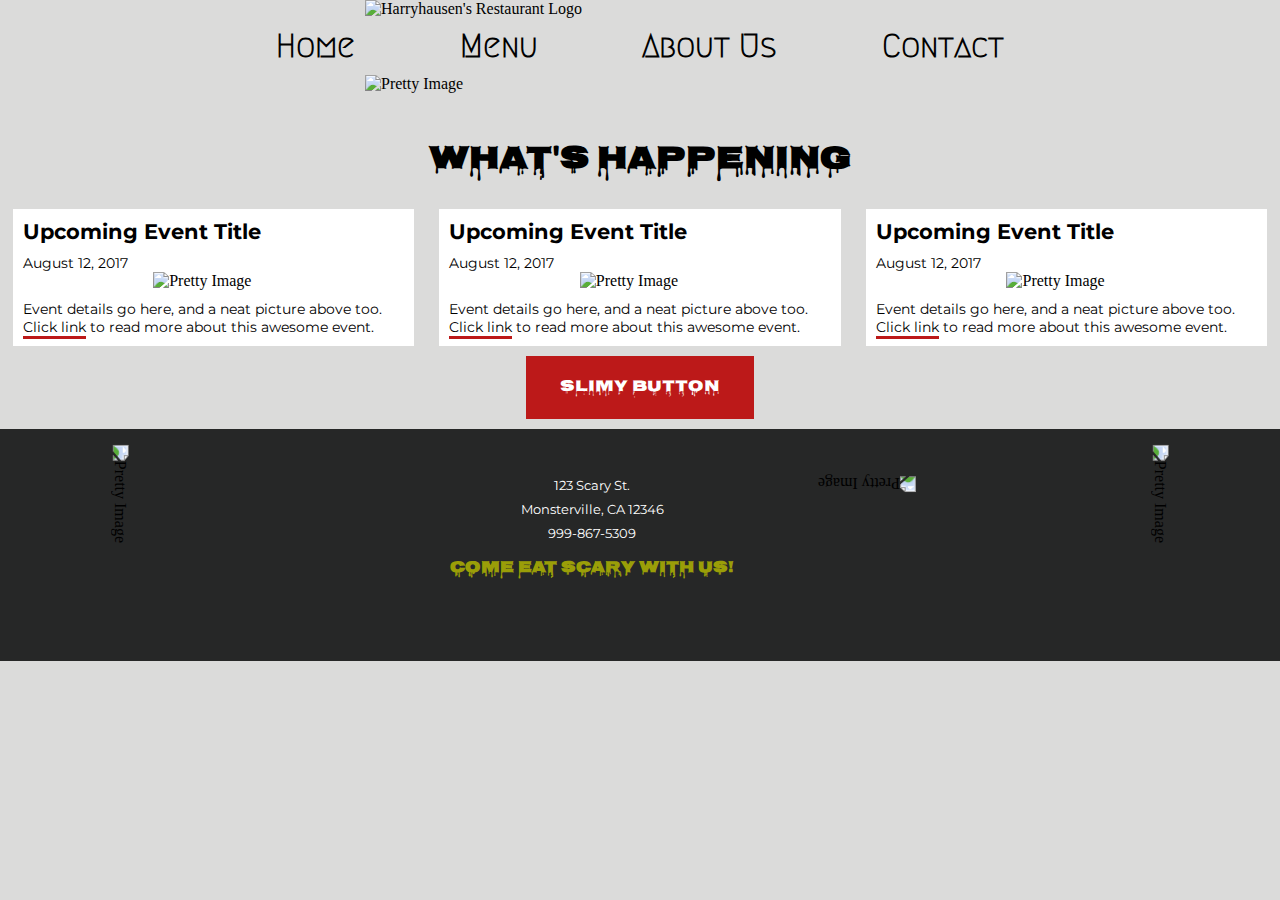
==== index.html @ dec704e3 "Change menu from reservations to about us" ====
<!doctype html>
<html lang="en">
<head>
    <meta charset="utf-8">
    <title>Harryhausen's Restaurant</title>
    <meta name="description" content="">
    <link rel="stylesheet" href="css/vendor/normalize.min.css">
    <link rel="stylesheet" href="css/main.css">
    <meta name="viewport" content="width=device-width, initial-scale=1">
    <link href="https://fonts.googleapis.com/css?family=Megrim|Montserrat:400,700,800|Nosifer" rel="stylesheet">
</head>
<body>
    <div id="sitecontainer">
    <header class="parallax">
      <h1>Harryhausen's Sushi Restaurant</h1>
      <img src="img/hhlogo.svg" alt="Harryhausen's Restaurant Logo" title="Harryhausen's Restaurant Logo">
      <nav>
        <h2>Page Navigation</h2>
        <ul>
            <li><a href="index.html">Home</a></li>
            <li><a href="menu.html">Menu</a></li>
            <li><a href="about.html">About Us</a></li>
            <li><a href="contact.html">Contact</a></li>
        </ul>
      </nav>
      <img src="img/foodplate1.svg" alt="Pretty Image" title="Pretty Image">
    </header>
    <section id="sectioncontainer">
      <h2>WHAT'S HAPPENING</h2>
      <article>
        <h3>Upcoming Event Title</h3>
        <time datetime="2017-08-12">August 12, 2017</time>
        <img src="img/eyeball.svg" alt="Pretty Image" title="Pretty Image" />
        <p>Event details go here, and a neat picture above too.  <a href="#">Click link</a> to read more about this awesome event.</p>
      </article>
      <article>
        <h3>Upcoming Event Title</h3>
        <time datetime="2017-08-12">August 12, 2017</time>
        <img src="img/eyeball.svg" alt="Pretty Image" title="Pretty Image" />
        <p>Event details go here, and a neat picture above too.  <a href="#">Click link</a> to read more about this awesome event.</p>
      </article>
      <article>
        <h3>Upcoming Event Title</h3>
        <time datetime="2017-08-12">August 12, 2017</time>
        <img src="img/eyeball.svg" alt="Pretty Image" title="Pretty Image" />
        <p>Event details go here, and a neat picture above too.  <a href="#">Click link</a> to read more about this awesome event.</p>
      </article>
      <button class="button buttonappearance">Slimy Button</button>
    </section>
    <footer id="footercontainer">
      <img src="img/eyeballchopsticks.svg" alt="Pretty Image" title="Pretty Image" class="wiggler">
      <img src="img/eyeballchopsticks.svg" alt="" title="">
      <div id="address">
        <p>123 Scary St.</p>
        <p>Monsterville, CA 12346</p>
        <p>999-867-5309</p>
        <h2>Come eat scary with us!</h2>
      </div>
      <img src="img/eyeballchopsticks.svg" alt="Pretty Image" title="Pretty Image">
      <img src="img/eyeballchopsticks.svg" alt="Pretty Image" title="Pretty Image" class="wiggler">
    </footer>
    </div>
    <script src="js/main.js"></script>
</body>
</html>
---- css/main.css ----
/*TABLE OF CONTENTS
1.0 STYLING REMINDERS
2.0 DOCUMENT SETUP
3.0 NAVIGATION STYLING
    3.1 GENERAL ELEMENT STYLING
4.0 HEADER STYLING
5.0 SECTIONS STYLING
6.0 FOOTER STYLING
7.0 MEDIA QUERIES

/* SECTION  1.0 -----------------------------*/
/* STYLING REMINDERS -----------------------------*/
/*
DOCUMENT COLORS:::
Green						9a9e08     9a9e08
Light Green			cad309    202	211	9
Red							bc1919    188 25 25
Grey						dbdbda    219 219 218

FONTS:::
Menu
font-family: 'Megrim', cursive;
Heads
font-family: 'Nosifer', cursive;
Headlines and p:
font-family: 'Montserrat', sans-serif;
*/

/* SECTION  2.0 ----------------------------- */

/* DOCUMENT SETUP ----------------------------- */
* {
    margin: 0;
    padding: 0;
    border: 0;
}

html {
    box-sizing: border-box;
}

article,
aside,
details,
figcaption,
figure,
footer,
header,
main,
nav,
section,
summary {
    display: block;
}

article,
aside,
details,
figcaption,
figure,
main,
nav,
section,
summary {
    margin: 10px 10px;
}

#sitecontainer {
    max-width: 1300px;
    margin: auto;
}

/* BUTTON STYLING */
.button {
    display: block;
    margin: auto;
    padding: 16px 32px;
    text-align: center;
    text-decoration: none;
    font-size: 1rem;
    font-family: 'Nosifer', cursive;
    -webkit-transition-duration: 0.4s; /* Safari */
    -moz-transition-duration: 0.4s; /* Safari */
    transition-duration: 0.4s;
    cursor: pointer;
}

.buttonappearance {
    background-color: #bc1919;
    color: white;
    border: 2px solid #bc1919;
    margin-bottom: 10px;
}

.buttonappearance:hover {
    background-color: rgb(232, 107, 90);
    box-shadow: 0 4px 8px 0 rgba(0, 0, 0, 0.7);
}

.formbutton {
    width: 100%;
}

/* LINK ATTRIBUTES */
a {
    text-decoration: none;
}

a:link,
a:visited {
    color: #9a9e08;
}

a:hover,
a:active {
    color: #bc1919;
}

/* Paragraph link hover background color
https://www.w3schools.com/cssref/tryit.asp?filename=trycss_sel_hover_more */

p a:link {
    color: black;
    border-bottom: 3px solid #bc1919;
}

p a:hover,
p a:active {
    color: white;
    background-color: rgb(187, 25, 25);
    -webkit-transform: scaleX(0);
    transform: scaleX(0);
    -webkit-transition: all 0.3s ease-in-out 0s;
    transition: all 0.3s ease-in-out 0s;
}

/* SECTION  3.0 ----------------------------- */

/* NAVIGATION STYLING ----------------------------- */

/* Menu underline effect  http://tobiasahlin.com/blog/css-trick-animating-link-underlines/  */
nav ul li a {
    position: relative;
}

nav ul li a::before {
    content: "";
    position: absolute;
    width: 100%;
    height: 3px;
    bottom: -5px;
    left: 0;
    background-color: #bc1919;
    visibility: hidden;
    -webkit-transform: scaleX(0);
    transform: scaleX(0);
    -webkit-transition: all 0.3s ease-in-out 0s;
    transition: all 0.3s ease-in-out 0s;
}

nav ul li a:hover::before {
    visibility: visible;
    -webkit-transform: scaleX(1);
    transform: scaleX(1);
}

/* FONTS */
nav ul li a {
    font-family: 'Megrim', cursive;
    font-weight: bolder;
    font-size: 2rem;
}

nav ul li a:link,
nav ul li a:visited {
    color: black;
}

/* SECTION  3.1 ----------------------------- *
/
/* GENERAL ELEMENT STYLING ----------------------------- */

header h1 {
    display: none;
    font-family: 'Montserrat', sans-serif;
}

h1 {
    text-align: center;
    font-family: 'Montserrat', sans-serif;
    font-size: 2.4rem;
}

h2 {
    font-size: 2rem;
    padding: 10px;
    font-family: 'Nosifer', cursive;
    text-align: center;
}

nav h2 {
    display: none;
}

h3 {
    font-size: 1.3rem;
    font-family: 'Montserrat', sans-serif;
    padding: 10px;
}

h4 {
    font-size: 1rem;
    font-family: 'Montserrat', sans-serif;
    padding: 10px;
}

p,
time {
    font-family: 'Montserrat', sans-serif;
    padding: 10px;
    font-size: 0.9rem;
}

/* SECTION  4.0 ----------------------------- *
/
/* HEADER STYLING ----------------------------- */

html {
    background-color: #dbdbda;
}

/* Parallax instructions:
https://www.w3schools.com/howto/howto_css_parallax.asp */

.parallax {
    background-image: url('../img/woodbackground.png');
    width: 100%;
    padding-bottom: 15px;

    /* Create the parallax scrolling effect */
    background-attachment: fixed;
}

nav ul li {
    text-align: center;
    list-style: none;
}

nav ul li a {
    text-decoration: none;
    color: black;
}

nav ul li a:hover {
    color: #bc1919;
}

header img:nth-of-type(1) {
    display: block;
    margin: auto;
    width: 100%;
    max-width: 550px;
}

header img:nth-of-type(2) {
    display: block;
    margin: auto;
    max-width: 550px;
}

/* SECTION  5.0 ----------------------------- */

/* SECTIONS STYLING ----------------------------- */
#sectioncontainer {
    margin: auto;
    padding-top: 15px;
}

section article {
    background-color: white;
    width: 90%;
    display: block;
    margin: 10px 5%;
}

section article img {
    width: 30%;
    display: block;
    margin: auto;
}

iframe {
    -webkit-filter: grayscale(70%);
    filter: grayscale(70%);
}

iframe:nth-of-type(1) {
    display: block;
}

iframe:nth-of-type(2) {
    display: none;
}

/* FORM  */
input {
    padding: 1rem 0;
    border: 1px solid #cccccc;
    width: 100%;
    display: block;
    font-family: 'Montserrat', sans-serif;
    color: #bc1919;
}

/* SECTION  6.0 ----------------------------- */

/* FOOTER STYLING ----------------------------- */
#footercontainer {
    padding: 20px;
}

footer {
    background-color: #262727;
    position: relative;
}

#address {
    width: 60%;
    float: left;
    display: block;
    margin: 2% auto;
}

footer p {
    color: white;
    text-align: center;
    line-height: 4px;
    font-size: 0.6rem;
}

footer h2 {
    font-size: 1rem;
    color: white;
    line-height: 25px;
    color: #9a9e08;
}

footer img:nth-of-type(1) {
    width: 20%;
    max-width: 200px;
    float: left;
    padding: 7% 0;
    -ms-transform: rotate(90deg); /* IE 9 */
    -webkit-transform: rotate(90deg); /* Chrome, Safari, Opera */
    transform: rotate(90deg);
}

footer img:nth-of-type(2) {
    display: none;
    width: 0%;
}

footer img:nth-of-type(3) {
    display: none;
    width: 0%;
    -ms-transform: rotate(180deg); /* IE 9 */
    -webkit-transform: rotate(180deg); /* Chrome, Safari, Opera */
    transform: rotate(180deg);
}

footer img:nth-of-type(4) {
    width: 20%;
    max-width: 200px;
    float: right;
    padding: 7% 0;
    -ms-transform: rotate(90deg); /* IE 9 */
    -webkit-transform: rotate(90deg); /* Chrome, Safari, Opera */
    transform: rotate(90deg);
}

/* CLEAR FIX */
#footercontainer::after {
    content: ' ';
    clear: both;
    display: block;
}

/* WIGGLER https://harrybailey.com/2011/09/css3-element-wiggle-with-keyframes/ */

/* safari and chrome */
@-webkit-keyframes wiggle {
    0% {-webkit-transform: rotate(94deg);}
    50% {-webkit-transform: rotate(90deg);}
    100% {-webkit-transform: rotate(94deg);}
}

/* firefox */
@-moz-keyframes wiggle {
    0% {-moz-transform: rotate(94deg);}
    50% {-moz-transform: rotate(90deg);}
    100% {-moz-transform: rotate(94deg);}
}

/* anyone brave enough to implement the ideal method */
@keyframes wiggle {
    0% {transform: rotate(94deg);}
    50% {transform: rotate(90deg);}
    100% {transform: rotate(94deg);}
}

.wiggler:hover {
    -webkit-animation: wiggle 0.3s infinite;
    -moz-animation: wiggle 0.3s infinite;
    animation: wiggle 0.3s infinite;
}

/* SECTION  7.0 ----------------------------- */

/* MEDIA QUERIES ----------------------------- */
@media (min-width: 600px) {
    footer p {
        font-size: 0.8rem;
    }
}
@media (min-width: 800px) {
    ul li {
        display: inline;
        padding: 5px 4%;
    }
    ul {
        text-align: center;
    }
    section img {
        max-width: 190px;
    }
}
@media (min-width: 900px) {
    iframe:nth-of-type(1) {
        display: none;
    }
    iframe:nth-of-type(2) {
        display: block;
    }
    section article {
        width: calc(100% / 3 - 2%);
        margin: 10px 1%;
        float: left;
    }

    /* CLEAR FIX */
    #sectioncontainer::after {
        content: ' ';
        clear: both;
        display: block;
    }
}
@media (min-width: 1000px) {
    footer img:nth-of-type(2) {
        display: block;
        position: absolute;
        width: 10%;
        max-width: 200px;
        padding: 2% 20%;
    }
    footer img:nth-of-type(3) {
        display: block;
        position: absolute;
        width: 10%;
        max-width: 200px;
        float: right;
        padding: 2% 60%;
    }
}
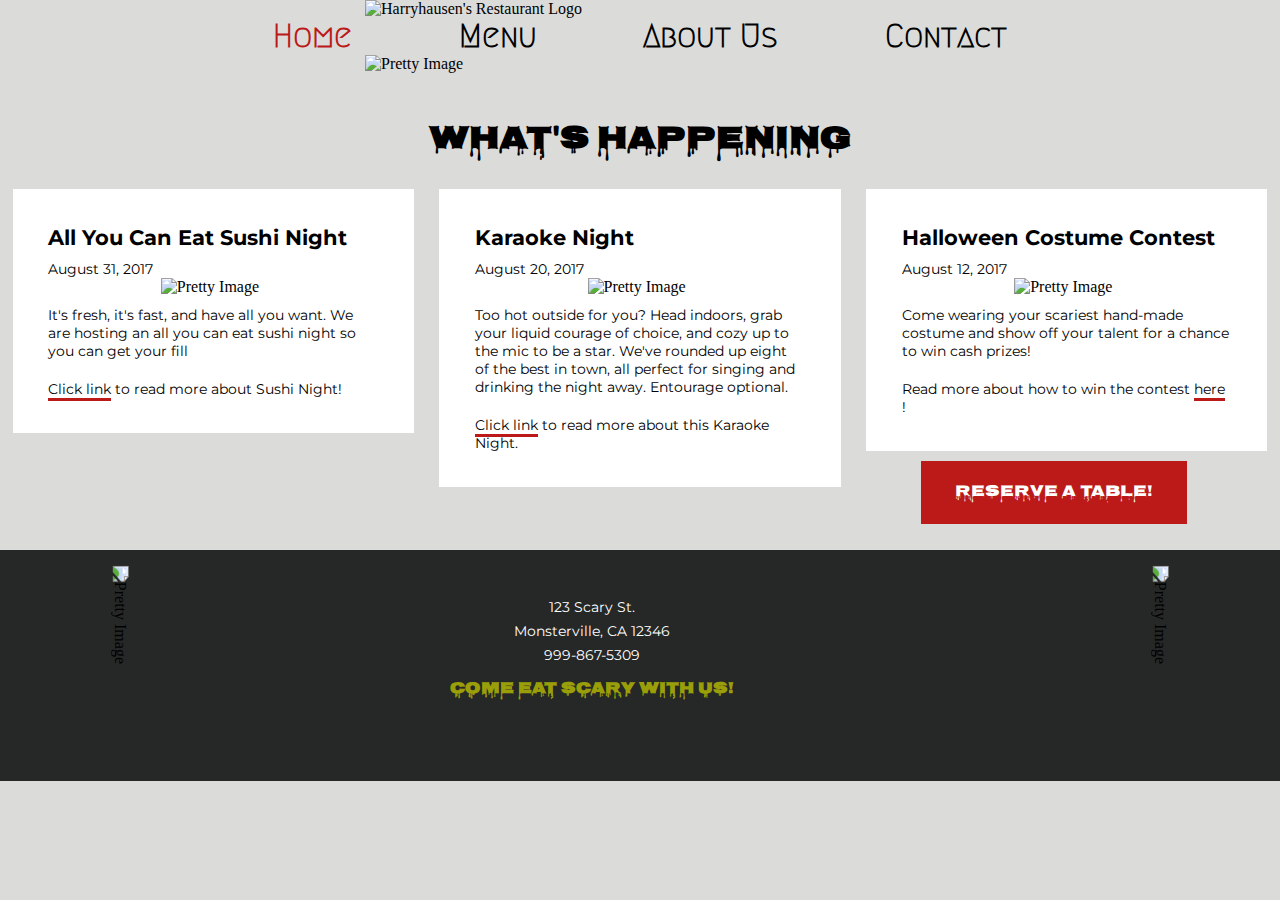
==== commit 89b788b2: "Remove margin on button, add to new div" ====
--- a/index.html
+++ b/index.html
@@ -17,7 +17,7 @@
       <nav>
         <h2>Page Navigation</h2>
         <ul>
-            <li><a href="index.html">Home</a></li>
+            <li><a href="index.html" id="activeNav">Home</a></li>
             <li><a href="menu.html">Menu</a></li>
             <li><a href="about.html">About Us</a></li>
             <li><a href="contact.html">Contact</a></li>
@@ -28,26 +28,31 @@
     <section id="sectioncontainer">
       <h2>WHAT'S HAPPENING</h2>
       <article>
-        <h3>Upcoming Event Title</h3>
+        <h3>All You Can Eat Sushi Night</h3>
+        <time datetime="2017-08-12">August 31, 2017</time>
+        <img src="img/eyeball.svg" alt="Pretty Image" title="Pretty Image" />
+        <p>It's fresh, it's fast, and have all you want.  We are hosting an all you can eat sushi night so you can get your fill</p>
+        <p><a href="#">Click link</a> to read more about Sushi Night!</p>
+      </article>
+      <article>
+        <h3>Karaoke Night</h3>
+        <time datetime="2017-08-12">August 20, 2017</time>
+        <img src="img/eyeball.svg" alt="Pretty Image" title="Pretty Image" />
+        <p>Too hot outside for you? Head indoors, grab your liquid courage of choice, and cozy up to the mic to be a star. We've rounded up eight of the best in town, all perfect for singing and drinking the night away. Entourage optional.</p>
+        <p><a href="#">Click link</a> to read more about this Karaoke Night.</p>
+      </article>
+      <article>
+        <h3>Halloween Costume Contest</h3>
         <time datetime="2017-08-12">August 12, 2017</time>
         <img src="img/eyeball.svg" alt="Pretty Image" title="Pretty Image" />
-        <p>Event details go here, and a neat picture above too.  <a href="#">Click link</a> to read more about this awesome event.</p>
+        <p>Come wearing your scariest hand-made costume and show off your talent for a chance to win cash prizes!</p>
+        <p>Read more about how to win the contest <a href="#">here</a> !</p>
       </article>
-      <article>
-        <h3>Upcoming Event Title</h3>
-        <time datetime="2017-08-12">August 12, 2017</time>
-        <img src="img/eyeball.svg" alt="Pretty Image" title="Pretty Image" />
-        <p>Event details go here, and a neat picture above too.  <a href="#">Click link</a> to read more about this awesome event.</p>
-      </article>
-      <article>
-        <h3>Upcoming Event Title</h3>
-        <time datetime="2017-08-12">August 12, 2017</time>
-        <img src="img/eyeball.svg" alt="Pretty Image" title="Pretty Image" />
-        <p>Event details go here, and a neat picture above too.  <a href="#">Click link</a> to read more about this awesome event.</p>
-      </article>
-      <button class="button buttonappearance">Slimy Button</button>
+      <div class="reserve-div">
+          <button class="button buttonappearance"> Reserve a table!</button>
+      </div>
     </section>
-    <footer id="footercontainer">
+    <footer id="footercontainer" class="clearfix">
       <img src="img/eyeballchopsticks.svg" alt="Pretty Image" title="Pretty Image" class="wiggler">
       <img src="img/eyeballchopsticks.svg" alt="" title="">
       <div id="address">
--- a/css/main.css
+++ b/css/main.css
@@ -1,4 +1,4 @@
-/*TABLE OF CONTENTS
+/* TABLE OF CONTENTS
 1.0 STYLING REMINDERS
 2.0 DOCUMENT SETUP
 3.0 NAVIGATION STYLING
@@ -8,10 +8,11 @@
 6.0 FOOTER STYLING
 7.0 MEDIA QUERIES
 
-/* SECTION  1.0 -----------------------------*/
-/* STYLING REMINDERS -----------------------------*/
-/*
-DOCUMENT COLORS:::
+/* SECTION  1.0 ----------------------------- */
+
+/* STYLING REMINDERS ----------------------------- */
+
+/* DOCUMENT COLORS:::
 Green						9a9e08     9a9e08
 Light Green			cad309    202	211	9
 Red							bc1919    188 25 25
@@ -37,6 +38,12 @@
 
 html {
     box-sizing: border-box;
+}
+
+*,
+*::before,
+*::after {
+    box-sizing: inherit;
 }
 
 article,
@@ -61,13 +68,21 @@
 main,
 nav,
 section,
-summary {
-    margin: 10px 10px;
+summary,
+div {
+    margin: 0;
 }
 
 #sitecontainer {
     max-width: 1300px;
     margin: auto;
+}
+
+/* CLEAR FIX */
+.clearfix::after {
+    content: ' ';
+    clear: both;
+    display: block;
 }
 
 /* BUTTON STYLING */
@@ -89,7 +104,6 @@
     background-color: #bc1919;
     color: white;
     border: 2px solid #bc1919;
-    margin-bottom: 10px;
 }
 
 .buttonappearance:hover {
@@ -113,6 +127,10 @@
 
 a:hover,
 a:active {
+    color: #bc1919;
+}
+
+#activeNav {
     color: #bc1919;
 }
 
@@ -271,6 +289,18 @@
 /* SECTION  5.0 ----------------------------- */
 
 /* SECTIONS STYLING ----------------------------- */
+
+/* MENU */
+.menuContainer {
+    background-color: rgb(103, 107, 107);
+    color: #9a9e08;
+}
+
+.menuContainer article {
+    background-color: rgb(103, 107, 107);
+    color: rgb(221, 230, 219);
+}
+
 #sectioncontainer {
     margin: auto;
     padding-top: 15px;
@@ -278,9 +308,8 @@
 
 section article {
     background-color: white;
-    width: 90%;
-    display: block;
-    margin: 10px 5%;
+    width: 100%;
+    padding: 2%;
 }
 
 section article img {
@@ -289,6 +318,11 @@
     margin: auto;
 }
 
+.reserve-div {
+    margin: 2%;
+}
+
+/* MAP */
 iframe {
     -webkit-filter: grayscale(70%);
     filter: grayscale(70%);
@@ -301,6 +335,7 @@
 iframe:nth-of-type(2) {
     display: none;
 }
+
 
 /* FORM  */
 input {
@@ -378,12 +413,7 @@
     transform: rotate(90deg);
 }
 
-/* CLEAR FIX */
-#footercontainer::after {
-    content: ' ';
-    clear: both;
-    display: block;
-}
+
 
 /* WIGGLER https://harrybailey.com/2011/09/css3-element-wiggle-with-keyframes/ */
 
@@ -417,23 +447,42 @@
 /* SECTION  7.0 ----------------------------- */
 
 /* MEDIA QUERIES ----------------------------- */
-@media (min-width: 600px) {
+@media (min-width: 500px) {
+
+    /* CLEAR FIX */
+
+    .clearfix::after {
+        content: ' ';
+        clear: both;
+        display: block;
+    }
+    article div {
+        float: left;
+        width: 50%;
+    }
+    figure {
+        display: block;
+        margin: auto;
+        width: 50%;
+        float: left;
+    }
+    #contactUs figure img {
+        width: 64%;
+    }
+}
+@media (min-width: 615px) {
     footer p {
-        font-size: 0.8rem;
-    }
-}
-@media (min-width: 800px) {
-    ul li {
+        font-size: 0.9rem;
+    }
+    nav ul li {
         display: inline;
         padding: 5px 4%;
     }
     ul {
         text-align: center;
     }
-    section img {
-        max-width: 190px;
-    }
-}
+}
+
 @media (min-width: 900px) {
     iframe:nth-of-type(1) {
         display: none;
@@ -447,8 +496,12 @@
         float: left;
     }
 
+    #contactUs figure img {
+        width: 100%;
+    }
+
     /* CLEAR FIX */
-    #sectioncontainer::after {
+    .clearfix::after {
         content: ' ';
         clear: both;
         display: block;
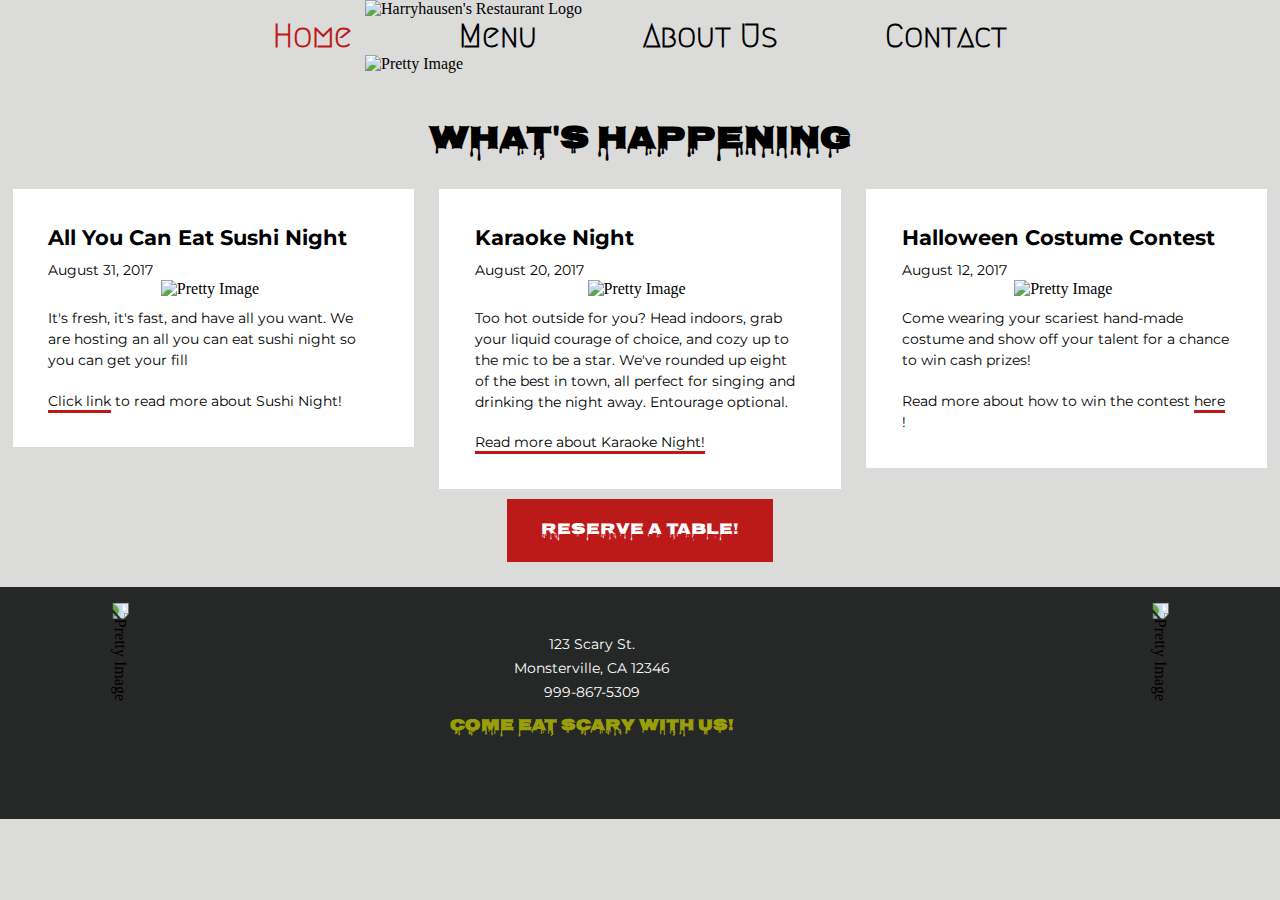
==== commit 69670e15: "Add clearfix to articles to make button clear" ====
--- a/index.html
+++ b/index.html
@@ -27,7 +27,7 @@
     </header>
     <section id="sectioncontainer">
       <h2>WHAT'S HAPPENING</h2>
-      <article>
+      <article  class="clearfix">
         <h3>All You Can Eat Sushi Night</h3>
         <time datetime="2017-08-12">August 31, 2017</time>
         <img src="img/eyeball.svg" alt="Pretty Image" title="Pretty Image" />
@@ -39,7 +39,7 @@
         <time datetime="2017-08-12">August 20, 2017</time>
         <img src="img/eyeball.svg" alt="Pretty Image" title="Pretty Image" />
         <p>Too hot outside for you? Head indoors, grab your liquid courage of choice, and cozy up to the mic to be a star. We've rounded up eight of the best in town, all perfect for singing and drinking the night away. Entourage optional.</p>
-        <p><a href="#">Click link</a> to read more about this Karaoke Night.</p>
+        <p><a href="#">Read more about Karaoke Night!</a></p>
       </article>
       <article>
         <h3>Halloween Costume Contest</h3>
--- a/css/main.css
+++ b/css/main.css
@@ -237,6 +237,7 @@
     font-family: 'Montserrat', sans-serif;
     padding: 10px;
     font-size: 0.9rem;
+    line-height: 1.3rem;
 }
 
 /* SECTION  4.0 ----------------------------- *
@@ -471,40 +472,38 @@
     }
 }
 @media (min-width: 615px) {
-    footer p {
-        font-size: 0.9rem;
-    }
-    nav ul li {
-        display: inline;
-        padding: 5px 4%;
-    }
-    ul {
-        text-align: center;
-    }
-}
-
-@media (min-width: 900px) {
-    iframe:nth-of-type(1) {
-        display: none;
-    }
-    iframe:nth-of-type(2) {
-        display: block;
-    }
     section article {
         width: calc(100% / 3 - 2%);
         margin: 10px 1%;
         float: left;
     }
+    .reserve-div {
+        clear: both;
+    }
+
+    footer p {
+        font-size: 0.9rem;
+    }
+    nav ul li {
+        display: inline;
+        padding: 5px 4%;
+    }
+    ul {
+        text-align: center;
+    }
+
+}
+
+@media (min-width: 900px) {
+    iframe:nth-of-type(1) {
+        display: none;
+    }
+    iframe:nth-of-type(2) {
+        display: block;
+    }
 
     #contactUs figure img {
         width: 100%;
-    }
-
-    /* CLEAR FIX */
-    .clearfix::after {
-        content: ' ';
-        clear: both;
-        display: block;
     }
 }
 @media (min-width: 1000px) {
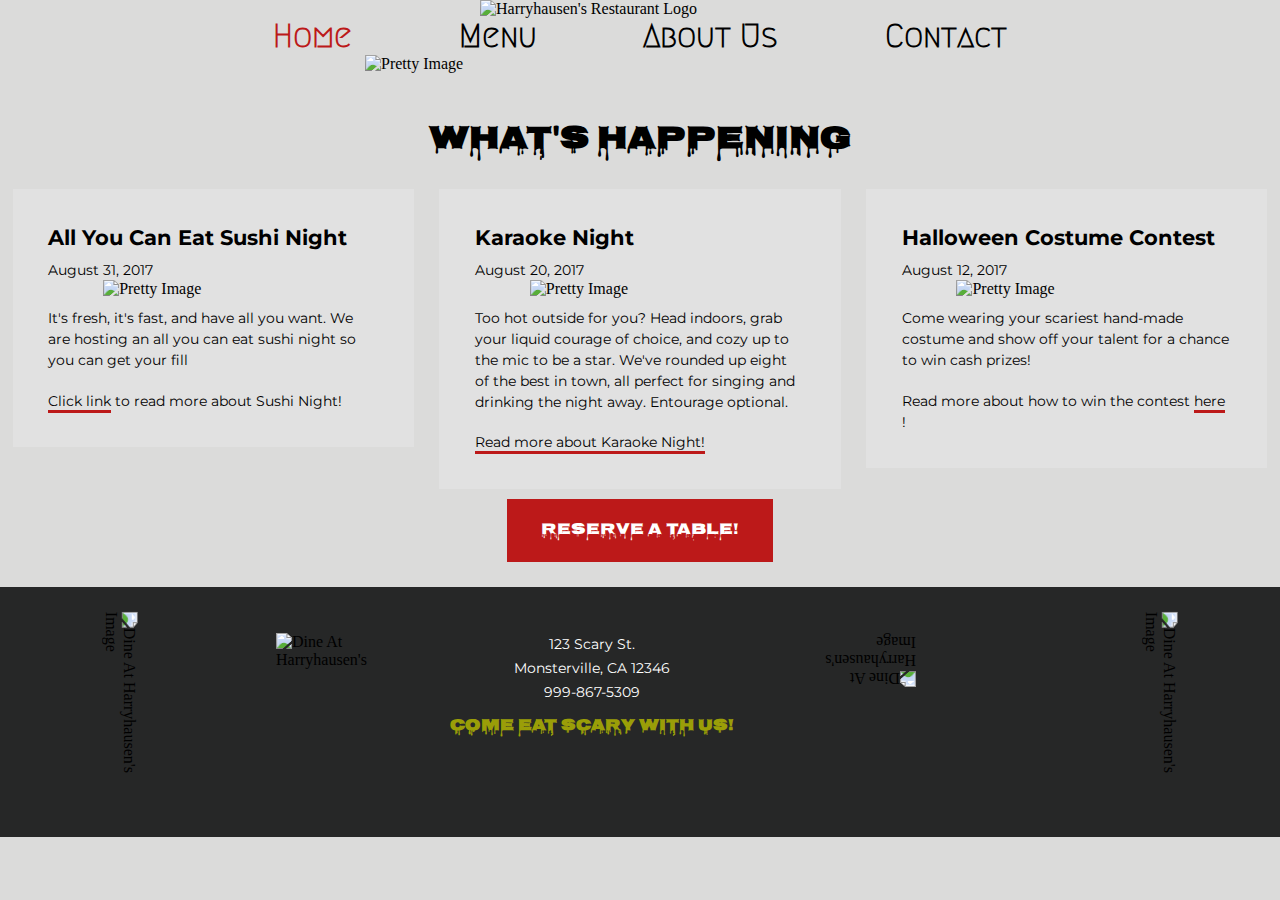
==== commit 083e05cc: "add all imports to all pages(JS and CSS)" ====
--- a/index.html
+++ b/index.html
@@ -8,63 +8,71 @@
     <link rel="stylesheet" href="css/main.css">
     <meta name="viewport" content="width=device-width, initial-scale=1">
     <link href="https://fonts.googleapis.com/css?family=Megrim|Montserrat:400,700,800|Nosifer" rel="stylesheet">
+    <!-- ToolTipster Plugin CSS -->
+    <link rel="stylesheet" type="text/css" href="css/tooltipster.bundle.min.css" />
+    <link rel="stylesheet" type="text/css" href="css/tooltipster-sideTip-light.min.css" />
+    <link rel="stylesheet" href="css/jquery.elevator.css">
 </head>
 <body>
     <div id="sitecontainer">
-    <header class="parallax">
-      <h1>Harryhausen's Sushi Restaurant</h1>
-      <img src="img/hhlogo.svg" alt="Harryhausen's Restaurant Logo" title="Harryhausen's Restaurant Logo">
-      <nav>
-        <h2>Page Navigation</h2>
-        <ul>
-            <li><a href="index.html" id="activeNav">Home</a></li>
-            <li><a href="menu.html">Menu</a></li>
-            <li><a href="about.html">About Us</a></li>
-            <li><a href="contact.html">Contact</a></li>
-        </ul>
-      </nav>
-      <img src="img/foodplate1.svg" alt="Pretty Image" title="Pretty Image">
-    </header>
-    <section id="sectioncontainer">
-      <h2>WHAT'S HAPPENING</h2>
-      <article  class="clearfix">
-        <h3>All You Can Eat Sushi Night</h3>
-        <time datetime="2017-08-12">August 31, 2017</time>
-        <img src="img/eyeball.svg" alt="Pretty Image" title="Pretty Image" />
-        <p>It's fresh, it's fast, and have all you want.  We are hosting an all you can eat sushi night so you can get your fill</p>
-        <p><a href="#">Click link</a> to read more about Sushi Night!</p>
-      </article>
-      <article>
-        <h3>Karaoke Night</h3>
-        <time datetime="2017-08-12">August 20, 2017</time>
-        <img src="img/eyeball.svg" alt="Pretty Image" title="Pretty Image" />
-        <p>Too hot outside for you? Head indoors, grab your liquid courage of choice, and cozy up to the mic to be a star. We've rounded up eight of the best in town, all perfect for singing and drinking the night away. Entourage optional.</p>
-        <p><a href="#">Read more about Karaoke Night!</a></p>
-      </article>
-      <article>
-        <h3>Halloween Costume Contest</h3>
-        <time datetime="2017-08-12">August 12, 2017</time>
-        <img src="img/eyeball.svg" alt="Pretty Image" title="Pretty Image" />
-        <p>Come wearing your scariest hand-made costume and show off your talent for a chance to win cash prizes!</p>
-        <p>Read more about how to win the contest <a href="#">here</a> !</p>
-      </article>
-      <div class="reserve-div">
-          <button class="button buttonappearance"> Reserve a table!</button>
-      </div>
-    </section>
-    <footer id="footercontainer" class="clearfix">
-      <img src="img/eyeballchopsticks.svg" alt="Pretty Image" title="Pretty Image" class="wiggler">
-      <img src="img/eyeballchopsticks.svg" alt="" title="">
-      <div id="address">
-        <p>123 Scary St.</p>
-        <p>Monsterville, CA 12346</p>
-        <p>999-867-5309</p>
-        <h2>Come eat scary with us!</h2>
-      </div>
-      <img src="img/eyeballchopsticks.svg" alt="Pretty Image" title="Pretty Image">
-      <img src="img/eyeballchopsticks.svg" alt="Pretty Image" title="Pretty Image" class="wiggler">
-    </footer>
+        <header class="parallax">
+            <h1>Harryhausen's Sushi Restaurant</h1>
+            <img src="img/hhlogo.svg" class="hhlogo" alt="Harryhausen's Restaurant Logo" title="Harryhausen's Restaurant Logo">
+            <nav>
+                <h2>Page Navigation</h2>
+                <ul>
+                    <li><a href="index.html" id="activeNav">Home</a></li>
+                    <li><a href="menu.html">Menu</a></li>
+                    <li><a href="about.html">About Us</a></li>
+                    <li><a href="contact.html">Contact</a></li>
+                </ul>
+            </nav>
+            <img src="img/foodplate1.svg" class="headerImage" alt="Pretty Image" title="Pretty Image">
+        </header>
+        <section id="sectioncontainer">
+            <h2>WHAT'S HAPPENING</h2>
+            <article  class="clearfix">
+                <h3>All You Can Eat Sushi Night</h3>
+                <time datetime="2017-08-12">August 31, 2017</time>
+                <img src="img/monster-you-eat-all.svg" alt="Pretty Image" title="Pretty Image" />
+                <p>It's fresh, it's fast, and have all you want.  We are hosting an all you can eat sushi night so you can get your fill</p>
+                <p><a href="#">Click link</a> to read more about Sushi Night!</p>
+            </article>
+            <article>
+                <h3>Karaoke Night</h3>
+                <time datetime="2017-08-12">August 20, 2017</time>
+                <img src="img/monster-karaoke.svg" alt="Pretty Image" title="Pretty Image" />
+                <p>Too hot outside for you? Head indoors, grab your liquid courage of choice, and cozy up to the mic to be a star. We've rounded up eight of the best in town, all perfect for singing and drinking the night away. Entourage optional.</p>
+                <p><a href="#">Read more about Karaoke Night!</a></p>
+            </article>
+            <article>
+                <h3>Halloween Costume Contest</h3>
+                <time datetime="2017-08-12">August 12, 2017</time>
+                <img src="img/monster-costume.svg" alt="Pretty Image" title="Pretty Image" />
+                <p>Come wearing your scariest hand-made costume and show off your talent for a chance to win cash prizes!</p>
+                <p>Read more about how to win the contest <a href="#">here</a> !</p>
+            </article>
+            <div class="reserve-div">
+                <button class="button buttonappearance"> Reserve a table!</button>
+            </div>
+        </section>
+        <footer id="footercontainer" class="clearfix">
+            <img src="img/eyeballchopsticks.svg" alt="Dine At Harryhausen's Image" title="Dine At Harryhausen's Image" class="wiggler">
+            <img src="img/eyeballchopsticks.svg" alt="Dine At Harryhausen's" title="Dine At Harryhausen's">
+            <div id="address">
+                <p>123 Scary St.</p>
+                <p>Monsterville, CA 12346</p>
+                <p>999-867-5309</p>
+                <h2>Come eat scary with us!</h2>
+            </div>
+            <img src="img/eyeballchopsticks.svg" alt="Dine At Harryhausen's Image" title="Pretty Image">
+            <img src="img/eyeballchopsticks.svg" alt="Dine At Harryhausen's Image" title="Dine At Harryhausen's Image" class="wiggler">
+        </footer>
     </div>
+    <script type="text/javascript" src="js/jquery-3.2.1.min.js"></script>
+    <script type="text/javascript" src="js/tooltipster.bundle.min.js"></script>
+    <script type="text/javascript" src="js/jquery.backstretch.js"></script>
+    <script src="js/jquery.elevator.js"></script>
     <script src="js/main.js"></script>
 </body>
 </html>
--- a/css/main.css
+++ b/css/main.css
@@ -17,6 +17,8 @@
 Light Green			cad309    202	211	9
 Red							bc1919    188 25 25
 Grey						dbdbda    219 219 218
+Dark Grey
+#262727
 
 FONTS:::
 Menu
@@ -152,6 +154,10 @@
     transition: all 0.3s ease-in-out 0s;
 }
 
+.menuContainer p a:link {
+    color: white;
+}
+
 /* SECTION  3.0 ----------------------------- */
 
 /* NAVIGATION STYLING ----------------------------- */
@@ -183,6 +189,10 @@
 }
 
 /* FONTS */
+.onHoverRed {
+    color: red;
+}
+
 nav ul li a {
     font-family: 'Megrim', cursive;
     font-weight: bolder;
@@ -229,7 +239,7 @@
 h4 {
     font-size: 1rem;
     font-family: 'Montserrat', sans-serif;
-    padding: 10px;
+    padding: 10px 10px 0 10px;
 }
 
 p,
@@ -243,7 +253,6 @@
 /* SECTION  4.0 ----------------------------- *
 /
 /* HEADER STYLING ----------------------------- */
-
 html {
     background-color: #dbdbda;
 }
@@ -274,16 +283,28 @@
     color: #bc1919;
 }
 
-header img:nth-of-type(1) {
+.hhlogo {
+    display: block;
+    margin: auto;
+    width: 100%;
+    max-width: 320px;
+}
+
+.headerImage {
     display: block;
     margin: auto;
     width: 100%;
     max-width: 550px;
 }
 
-header img:nth-of-type(2) {
-    display: block;
-    margin: auto;
+.hide {
+    display: none;
+}
+
+.show {
+    display: block;
+    margin: auto;
+    width: 100%;
     max-width: 550px;
 }
 
@@ -293,14 +314,15 @@
 
 /* MENU */
 .menuContainer {
-    background-color: rgb(103, 107, 107);
+    background-color: rgb(140, 140, 140);
     color: #9a9e08;
 }
 
 .menuContainer article {
-    background-color: rgb(103, 107, 107);
-    color: rgb(221, 230, 219);
-}
+    background-color: transparent;
+    color: rgb(255, 255, 250);
+}
+
 
 #sectioncontainer {
     margin: auto;
@@ -308,13 +330,13 @@
 }
 
 section article {
-    background-color: white;
+    background-color: rgb(225, 225, 225);
     width: 100%;
     padding: 2%;
 }
 
 section article img {
-    width: 30%;
+    width: 63%;
     display: block;
     margin: auto;
 }
@@ -331,12 +353,12 @@
 
 iframe:nth-of-type(1) {
     display: block;
+    margin: auto;
 }
 
 iframe:nth-of-type(2) {
     display: none;
 }
-
 
 /* FORM  */
 input {
@@ -346,6 +368,17 @@
     display: block;
     font-family: 'Montserrat', sans-serif;
     color: #bc1919;
+}
+
+/* IMAGE GALLERY */
+.image-gallery {
+    width: 100%;
+}
+.about-container img {
+    width: 80%;
+    padding: 4%;
+    display: block;
+    margin: auto;
 }
 
 /* SECTION  6.0 ----------------------------- */
@@ -467,20 +500,47 @@
         width: 50%;
         float: left;
     }
-    #contactUs figure img {
+    .contactUs figure img {
         width: 64%;
     }
+    .image-gallery img {
+        width: 70%;
+    }
 }
 @media (min-width: 615px) {
+    .contactUs h2, .reservations h2 {
+        font-size: 2vw;
+    }
     section article {
         width: calc(100% / 3 - 2%);
         margin: 10px 1%;
         float: left;
     }
+    .image-gallery {
+        display: block;
+        margin: auto;
+    }
+    .about-container,
+    .image-gallery {
+        width: 80%;
+        float: none;
+        margin: auto;
+    }
+    .image-gallery img {
+        float: left;
+        width: 50%;
+    }
+    .menuContainer article {
+        width: calc(100% / 2 - 2%);
+        margin: 10px 1%;
+        float: left;
+    }
+    .menuContainer article:nth-child(even) {
+        border-right: #9a9e08 solid 1px;
+    }
     .reserve-div {
         clear: both;
     }
-
     footer p {
         font-size: 0.9rem;
     }
@@ -491,9 +551,7 @@
     ul {
         text-align: center;
     }
-
-}
-
+}
 @media (min-width: 900px) {
     iframe:nth-of-type(1) {
         display: none;
@@ -501,8 +559,11 @@
     iframe:nth-of-type(2) {
         display: block;
     }
-
-    #contactUs figure img {
+    .about-container {
+        width: 60%;
+    }
+
+    .contactUs figure img {
         width: 100%;
     }
 }
@@ -512,7 +573,7 @@
         position: absolute;
         width: 10%;
         max-width: 200px;
-        padding: 2% 20%;
+        margin: 2% 20%;
     }
     footer img:nth-of-type(3) {
         display: block;
@@ -520,6 +581,6 @@
         width: 10%;
         max-width: 200px;
         float: right;
-        padding: 2% 60%;
-    }
-}
+        margin: 2% 60%;
+    }
+}
